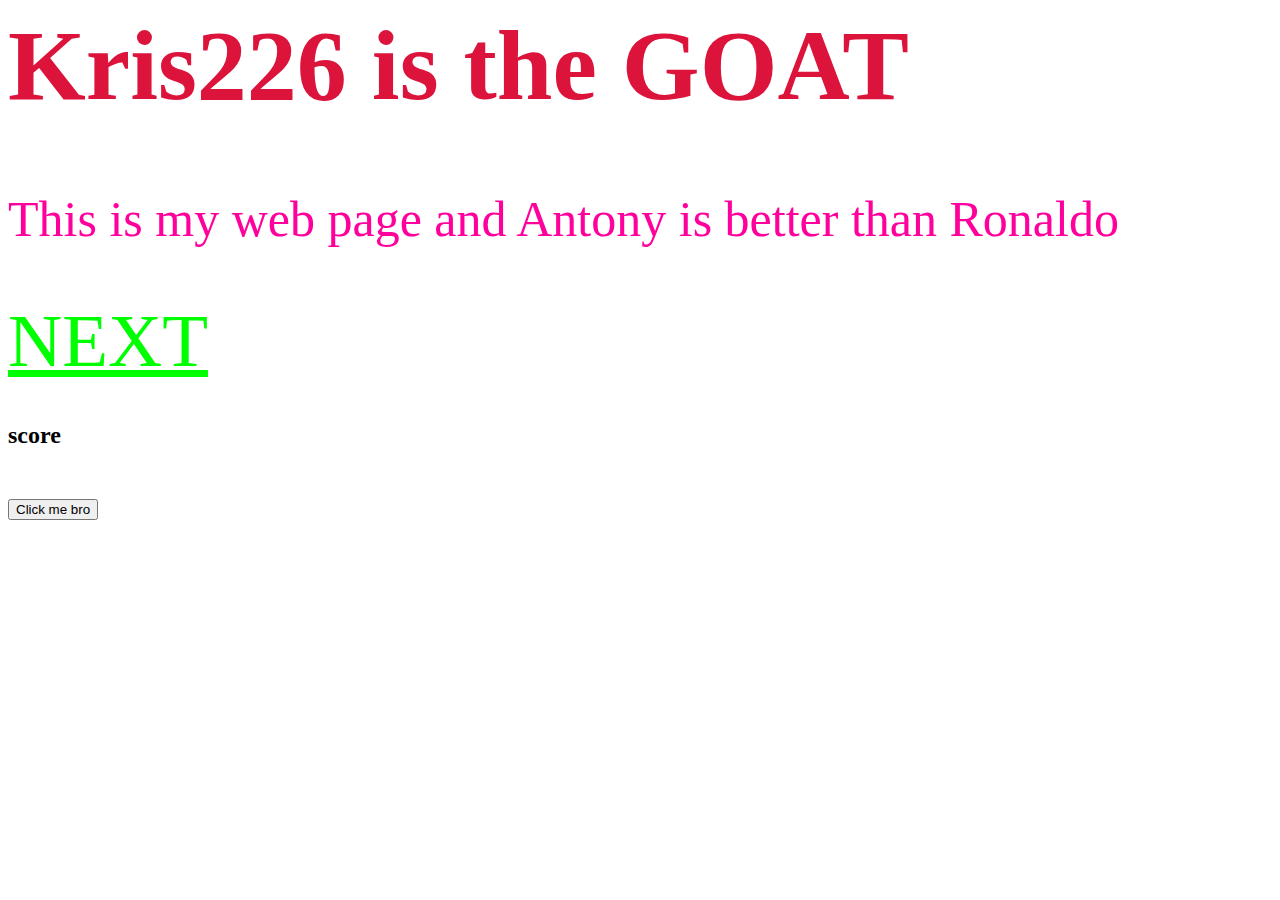
==== index.html @ e605b279 "add numbers" ====
<html>
    <head> 
        <title>moje stranka</title>
        <link rel="stylesheet" href="styl.css">
        <script src= "clicker.js" defer> </script>

    </head>


    <body>
        <h1 style=" color: crimson; font-size: 100px;">Kris226 is the GOAT</h1>

        <p> This is my web page and Antony is better than Ronaldo </p>

        <a href="2.html" style=" color: rgb(0, 255, 0)" > NEXT </a>

        <br> <br>

        <h2>score</h2>
        <p id="score"></p>


        <button id="clicker"> Click me bro</button>



    </body>




</html>
---- styl.css ----
p {
    color: rgb(255, 0, 157); font-size: 50px;
}

a {
    color:rgb(255, 0, 0); font-size: 75px;
}
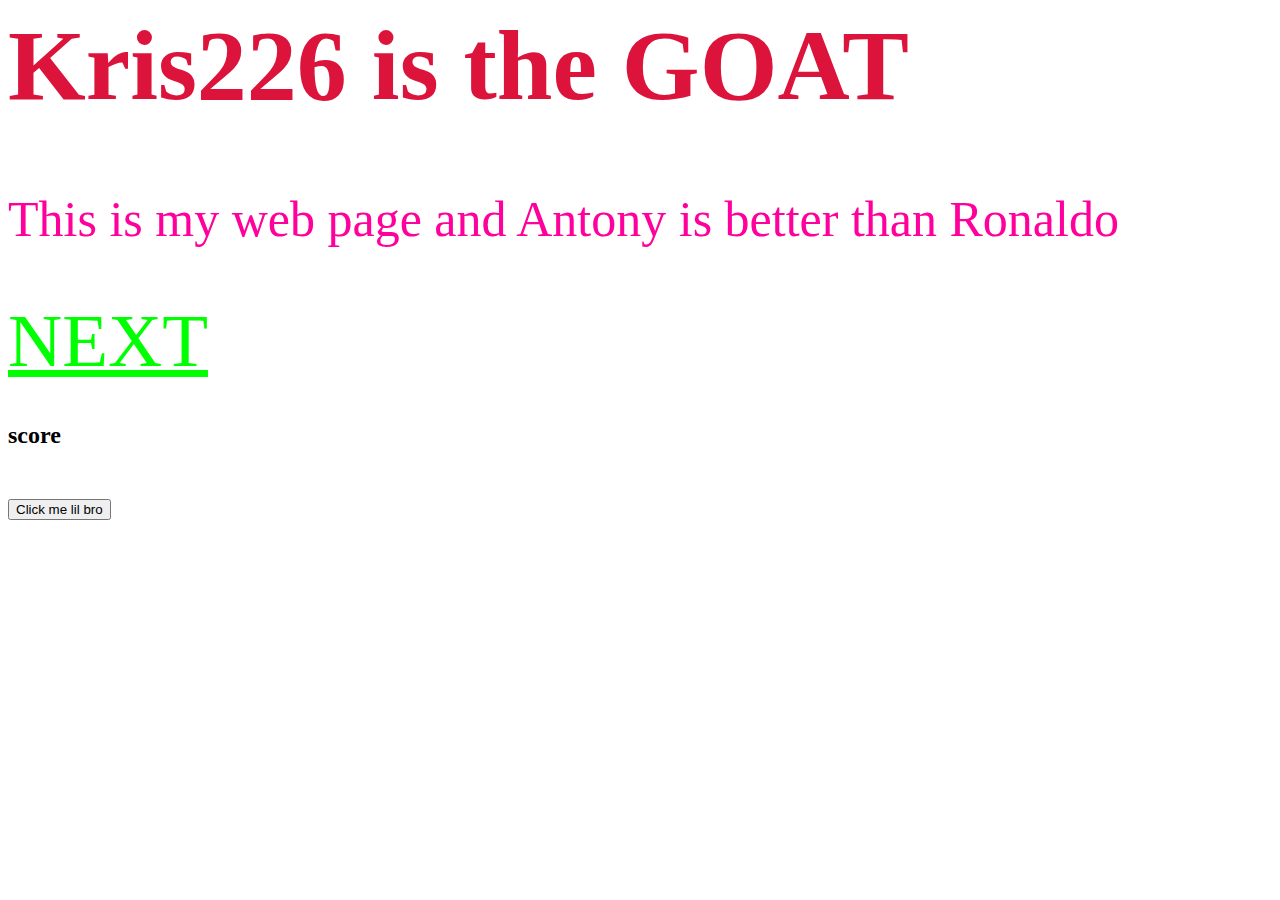
==== commit af010b47: "test on my pc" ====
--- a/index.html
+++ b/index.html
@@ -20,7 +20,7 @@
         <p id="score"></p>
 
 
-        <button id="clicker"> Click me bro</button>
+        <button id="clicker"> Click me lil bro</button>
 
 
 
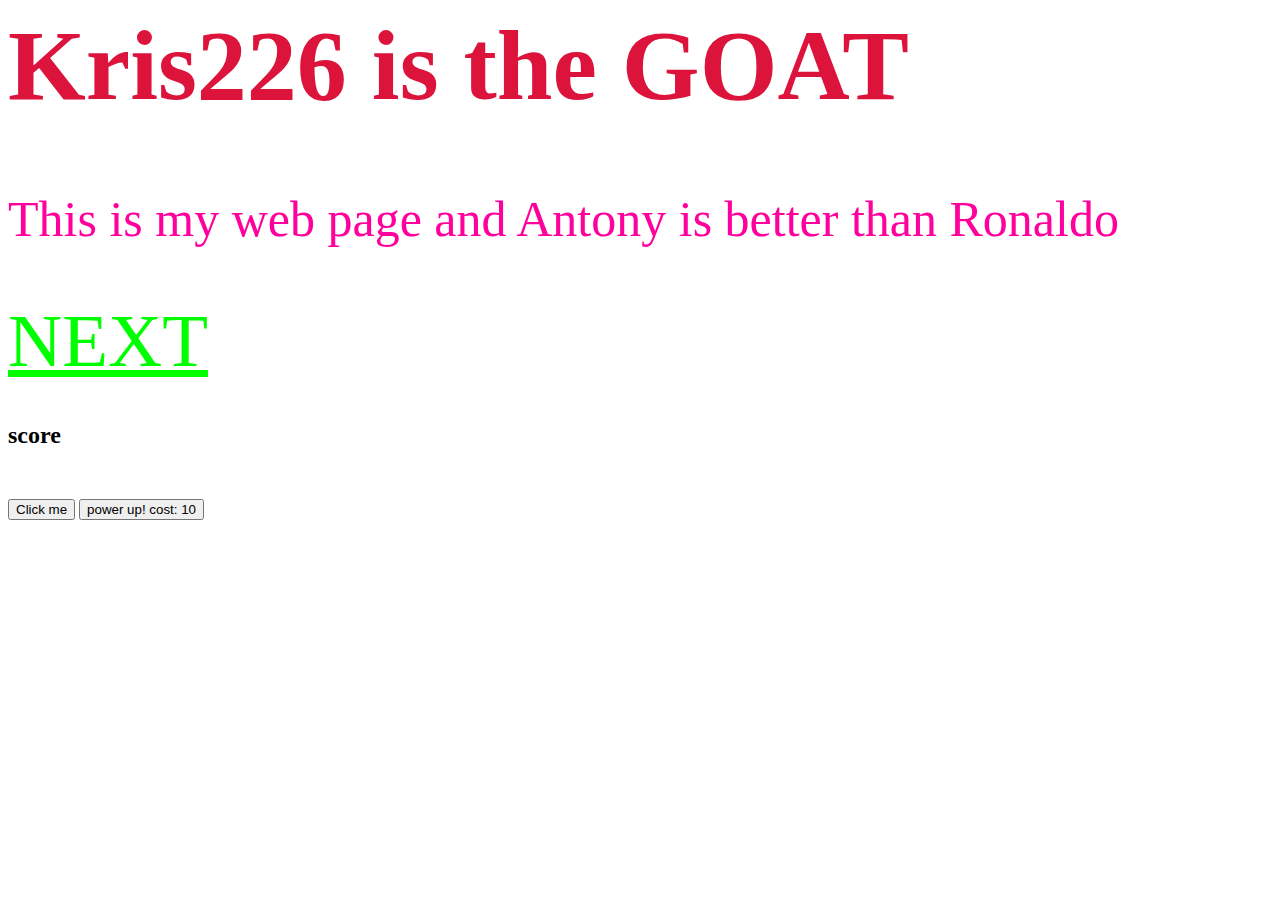
==== commit 5c10ab8b: "add game1" ====
--- a/index.html
+++ b/index.html
@@ -20,7 +20,8 @@
         <p id="score"></p>
 
 
-        <button id="clicker"> Click me lil bro</button>
+        <button id="clicker"> Click me</button>
+        <button id="upgrador">power up!     cost: 10</button>
 
 
 
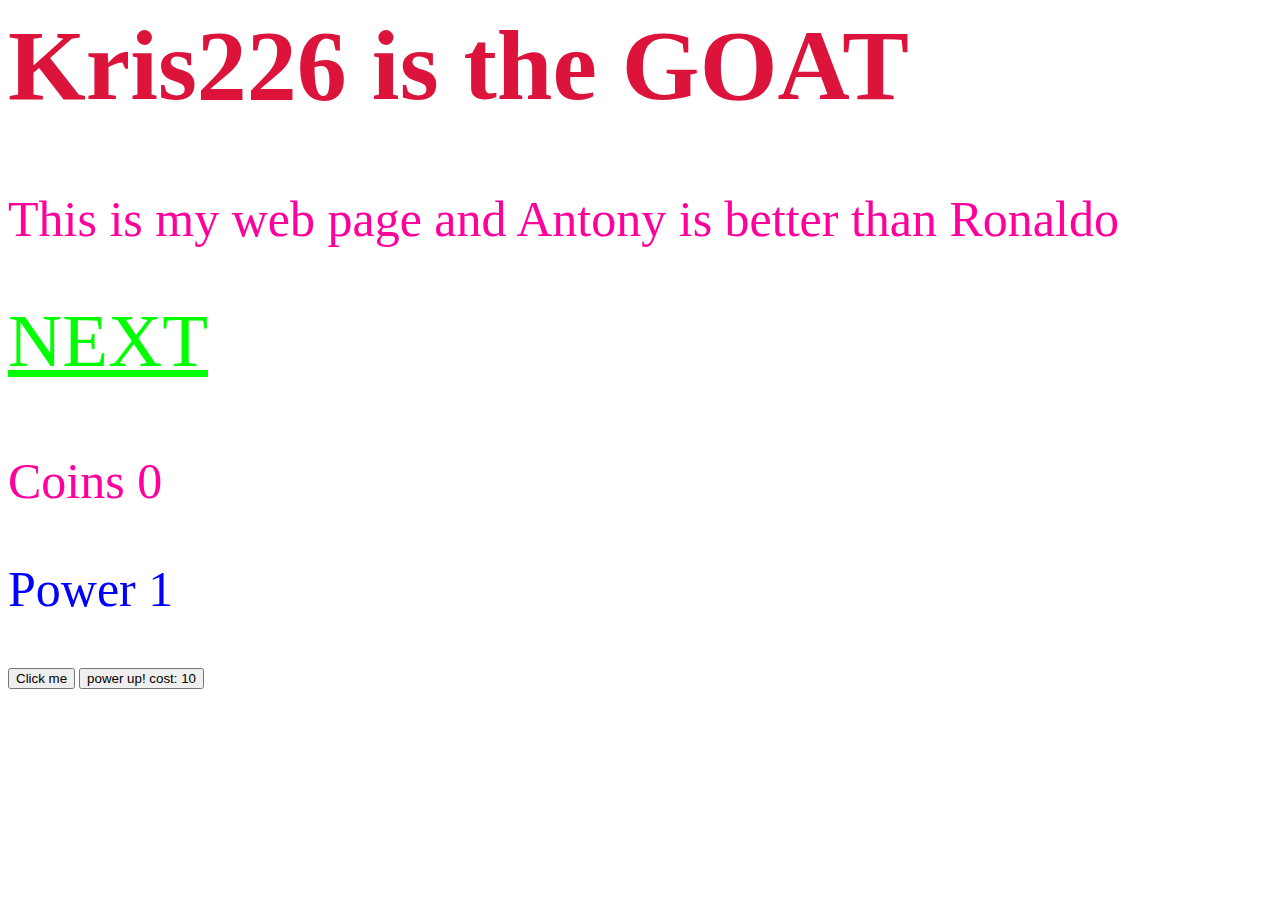
==== commit 960038d0: "add game 2" ====
--- a/index.html
+++ b/index.html
@@ -16,8 +16,10 @@
 
         <br> <br>
 
-        <h2>score</h2>
-        <p id="score"></p>
+        <p id="score">Coins 0</p>
+        <p id="powerText" style="color: blue;">Power 1</p>
+
+
 
 
         <button id="clicker"> Click me</button>
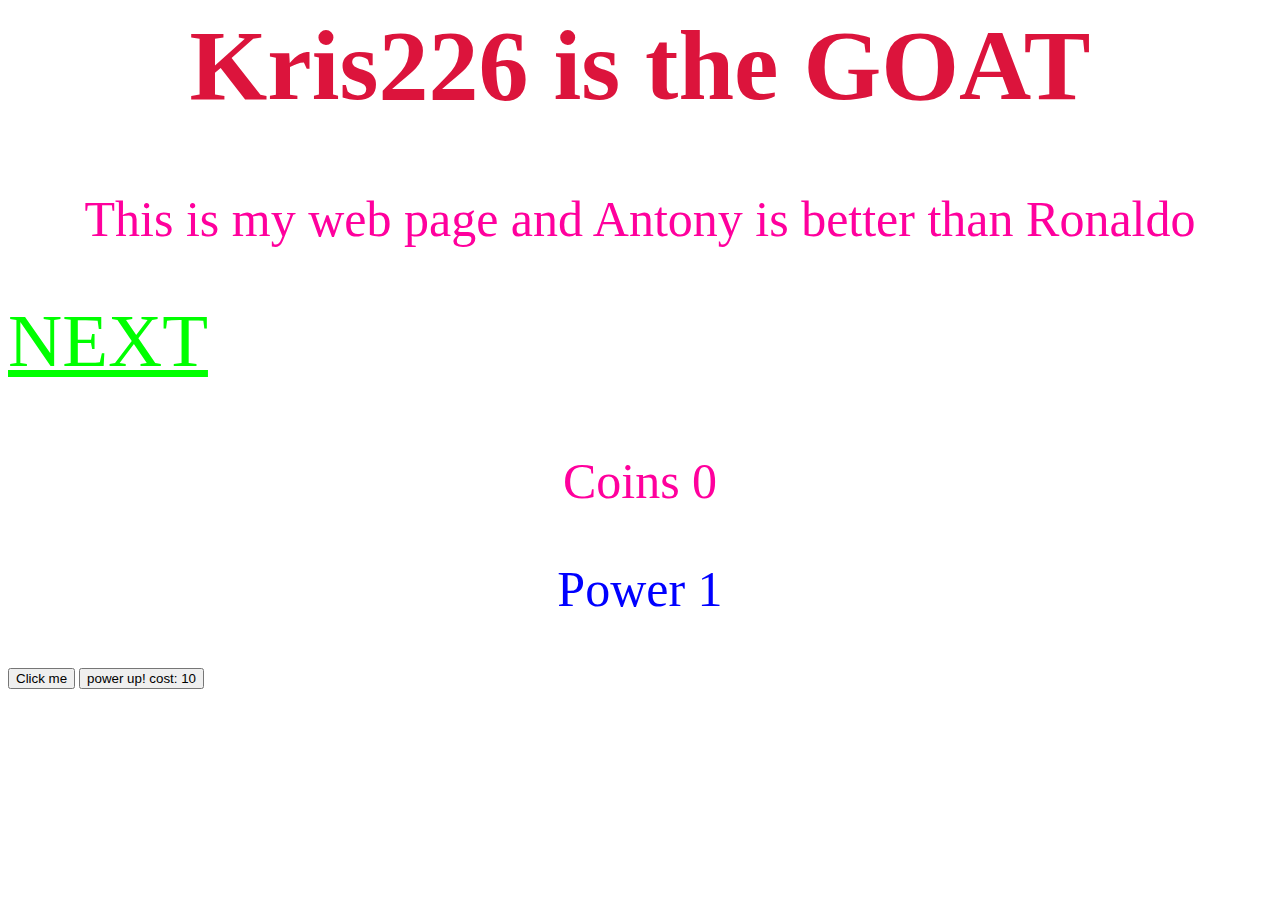
==== commit f6c20a37: "add beans" ====
--- a/index.html
+++ b/index.html
@@ -22,7 +22,7 @@
 
 
 
-        <button id="clicker"> Click me</button>
+        <button id="clicker" style="text-align: center;"> Click me</button>
         <button id="upgrador">power up!     cost: 10</button>
 
 
--- a/styl.css
+++ b/styl.css
@@ -4,4 +4,17 @@
 
 a {
     color:rgb(255, 0, 0); font-size: 75px;
-}+}
+
+h1, a, p, button {
+    text-align: center;
+  }
+
+
+
+
+
+
+body {
+    background-image: url(https://cdn.freecodecamp.org/curriculum/css-cafe/beans.jpg);
+  }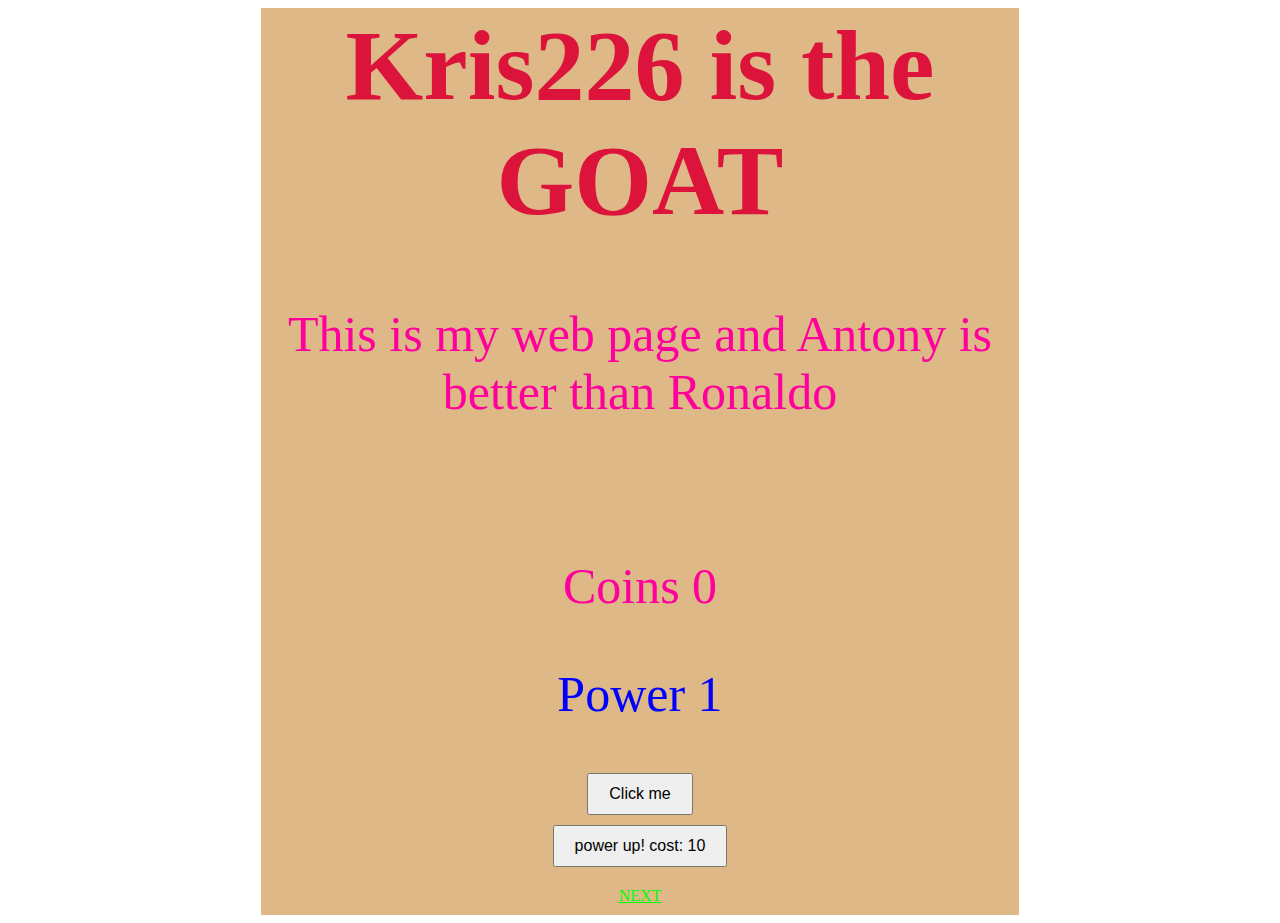
==== commit caeda9be: "add style" ====
--- a/index.html
+++ b/index.html
@@ -8,25 +8,33 @@
 
 
     <body>
+
+        <div class="menu">
         <h1 style=" color: crimson; font-size: 100px;">Kris226 is the GOAT</h1>
 
         <p> This is my web page and Antony is better than Ronaldo </p>
 
-        <a href="2.html" style=" color: rgb(0, 255, 0)" > NEXT </a>
-
+        
         <br> <br>
-
+        
         <p id="score">Coins 0</p>
         <p id="powerText" style="color: blue;">Power 1</p>
+        
+        
+        
+        
+        
+        
+        <div class="center-buttons">
+            
+            <button id="clicker" style="text-align: center;"> Click me</button>
+            <button id="upgrador">power up!     cost: 10</button>
+            <a href="2.html" style=" color: rgb(0, 255, 0)" > NEXT </a>
+            
+        </div>
 
 
-
-
-        <button id="clicker" style="text-align: center;"> Click me</button>
-        <button id="upgrador">power up!     cost: 10</button>
-
-
-
+        </div>  
     </body>
 
 
--- a/styl.css
+++ b/styl.css
@@ -10,11 +10,35 @@
     text-align: center;
   }
 
-
+  .menu {
+    width: 60%;
+    background-color: burlywood;
+    margin-left: auto;
+    margin-right: auto;
+  }
 
 
 
 
 body {
     background-image: url(https://cdn.freecodecamp.org/curriculum/css-cafe/beans.jpg);
-  }+  }
+
+
+
+  .center-buttons {
+    display: flex;
+    flex-direction: column; /* stack buttons and link vertically */
+    align-items: center;    /* center horizontally */
+    justify-content: center;
+    gap: 10px;              /* space between elements */
+    margin-top: 20px;
+  }
+  
+  .center-buttons button,
+  .center-buttons a {
+    text-align: center;
+    padding: 10px 20px;
+    font-size: 16px;
+  }
+  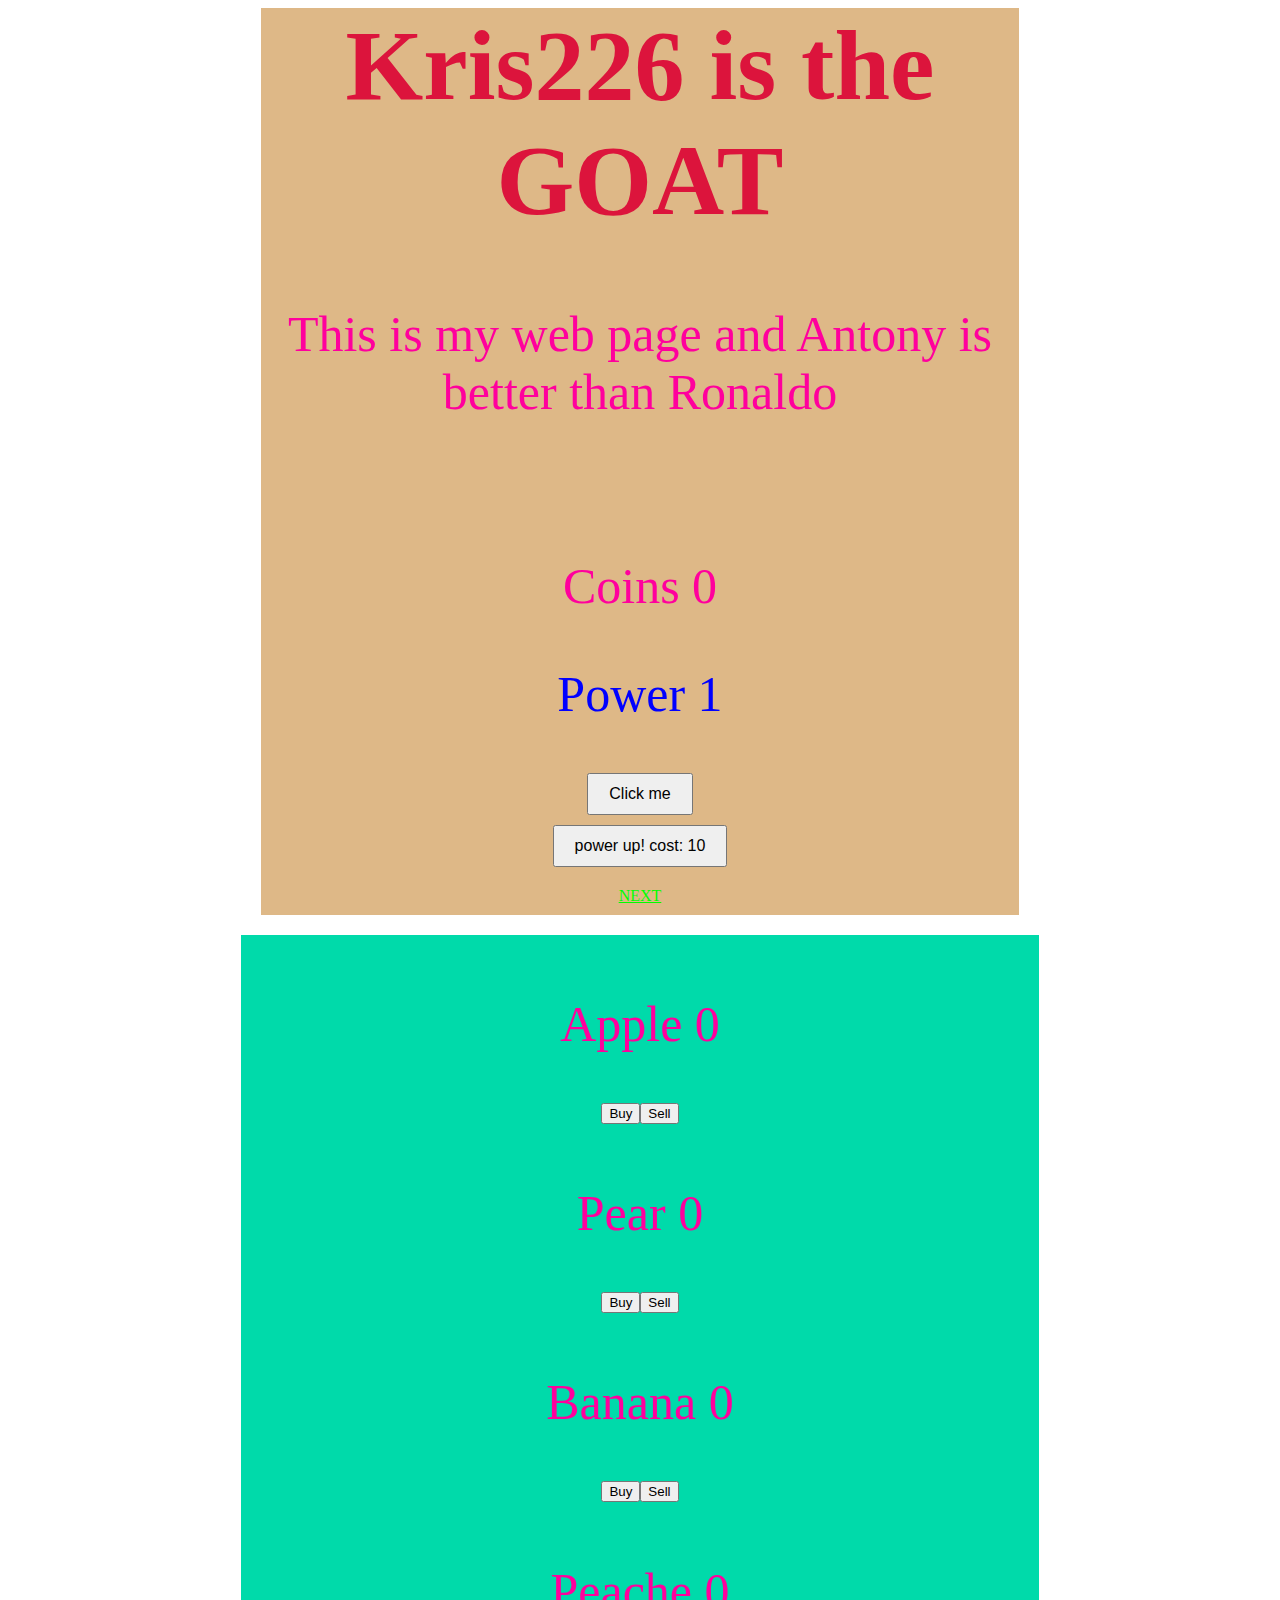
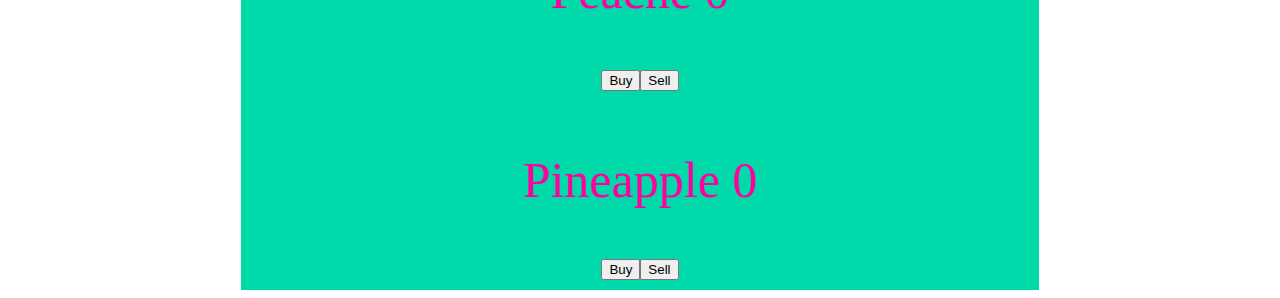
==== commit 83a00c00: "add fruits" ====
--- a/index.html
+++ b/index.html
@@ -35,6 +35,25 @@
 
 
         </div>  
+
+
+
+        <div class="fruitTexts">
+            <article class="item"><p>Apple 0</p><button>Buy</button><button>Sell</button></article>
+            <article class="item"><p>Pear 0</p><button>Buy</button><button>Sell</button></article>
+            <article class="item"><p>Banana 0</p><button>Buy</button><button>Sell</button></article>
+            <article class="item"><p>Peache 0</p><button>Buy</button><button>Sell</button></article>
+            <article class="item"><p>Pineapple 0</p><button>Buy</button><button>Sell</button></article>
+        </div>
+
+
+
+
+
+
+
+
+
     </body>
 
 
--- a/styl.css
+++ b/styl.css
@@ -41,4 +41,21 @@
     padding: 10px 20px;
     font-size: 16px;
   }
-  +  
+
+  .fruitTexts{
+    width: 60%;
+    background-color: rgb(0, 218, 170);
+    margin-left: auto;
+    margin-right: auto;
+    text-align: center;
+    text-align: center;
+    padding: 10px 20px;
+    font-size: 16px;
+    display: flex;
+    flex-direction: column; /* stack buttons and link vertically */
+    align-items: center;    /* center horizontally */
+    justify-content: center;
+    gap: 10px;              /* space between elements */
+    margin-top: 20px;
+  }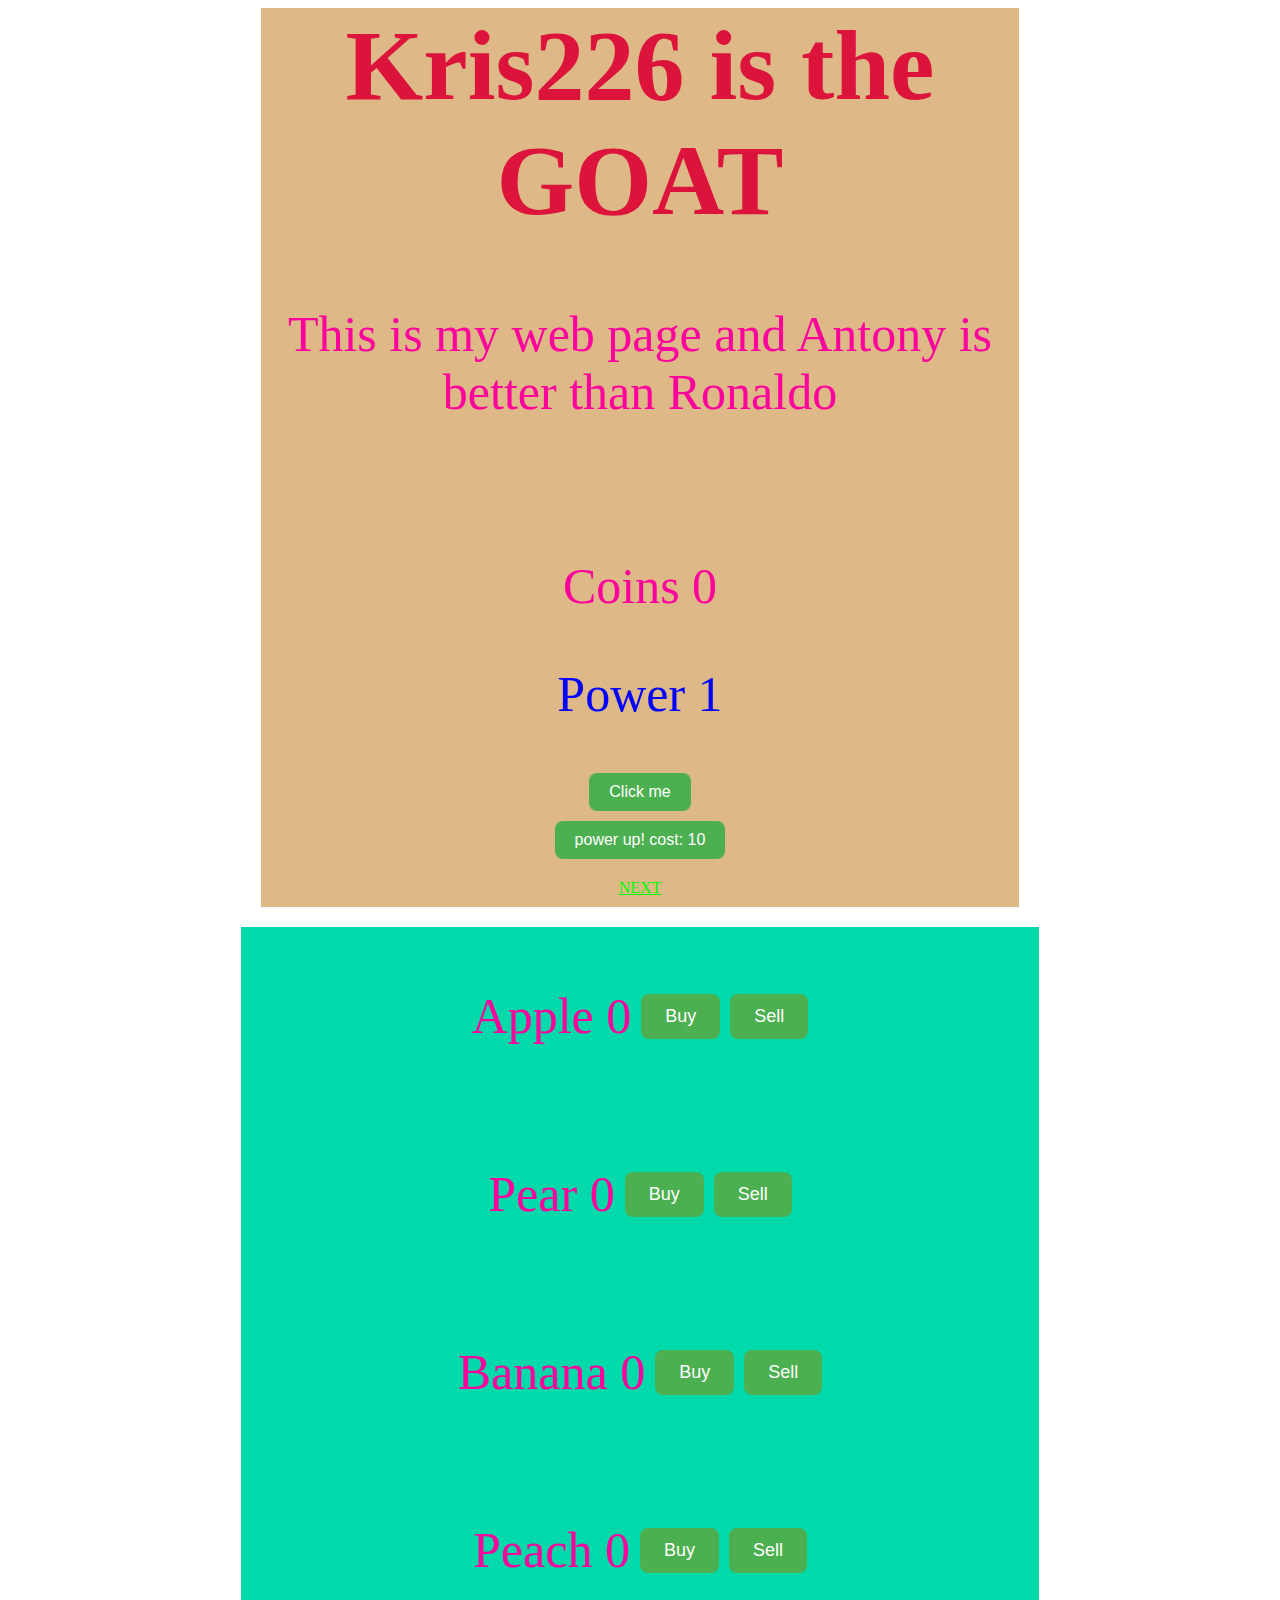
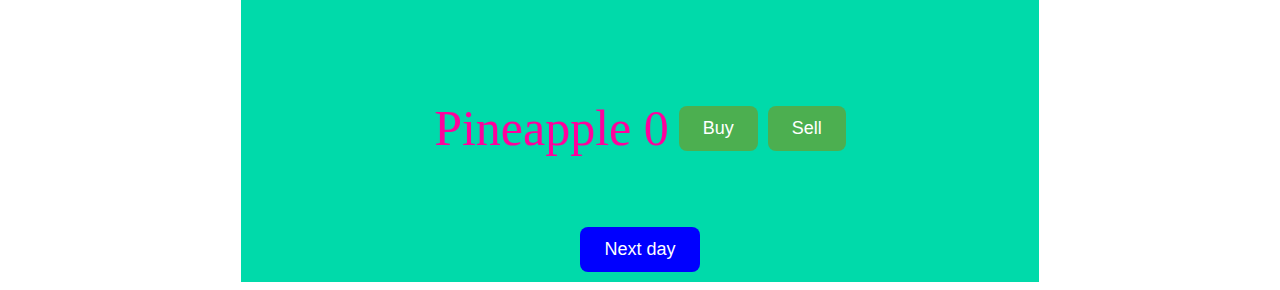
==== commit 310dc0c6: "add game2" ====
--- a/index.html
+++ b/index.html
@@ -39,13 +39,14 @@
 
 
         <div class="fruitTexts">
-            <article class="item"><p>Apple 0</p><button>Buy</button><button>Sell</button></article>
-            <article class="item"><p>Pear 0</p><button>Buy</button><button>Sell</button></article>
-            <article class="item"><p>Banana 0</p><button>Buy</button><button>Sell</button></article>
-            <article class="item"><p>Peache 0</p><button>Buy</button><button>Sell</button></article>
-            <article class="item"><p>Pineapple 0</p><button>Buy</button><button>Sell</button></article>
+            <article class="item"><p id="applePriceText">Apple 0</p><button>Buy</button><button>Sell</button></article>
+            <article class="item"><p id="pearPriceText">Pear 0</p><button>Buy</button><button>Sell</button></article>
+            <article class="item"><p id="bananaPriceText">Banana 0</p><button>Buy</button><button>Sell</button></article>
+            <article class="item"><p id="peachPriceText">Peach 0</p><button>Buy</button><button>Sell</button></article>
+            <article class="item"><p id="pineapplePriceText">Pineapple 0</p><button>Buy</button><button>Sell</button></article>
+            
+            <button id="nextDay" style="background-color: blue;">Next day</button>
         </div>
-
 
 
 
--- a/styl.css
+++ b/styl.css
@@ -49,7 +49,6 @@
     margin-left: auto;
     margin-right: auto;
     text-align: center;
-    text-align: center;
     padding: 10px 20px;
     font-size: 16px;
     display: flex;
@@ -58,4 +57,32 @@
     justify-content: center;
     gap: 10px;              /* space between elements */
     margin-top: 20px;
-  }+  }
+
+  .Item {
+    display: flex;
+    align-items: center;
+    gap: 10px;      /* space between the text and button */
+    margin-bottom: 10px;
+  }
+
+
+  button {
+    padding: 12px 24px;           /* Bigger size */
+    font-size: 18px;              /* Larger text */
+    background-color: #4CAF50;    /* Nice green color */
+    color: white;                 /* Text color */
+    border: none;                 /* Remove border */
+    border-radius: 8px;           /* Rounded corners */
+    cursor: pointer;              /* Hand cursor on hover */
+    transition: background-color 0.3s, transform 0.1s;
+  }
+  
+  button:hover {
+    background-color: #45a049;    /* Slightly darker on hover */
+  }
+  
+  button:active {
+    transform: scale(0.96);       /* Press effect */
+  }
+  